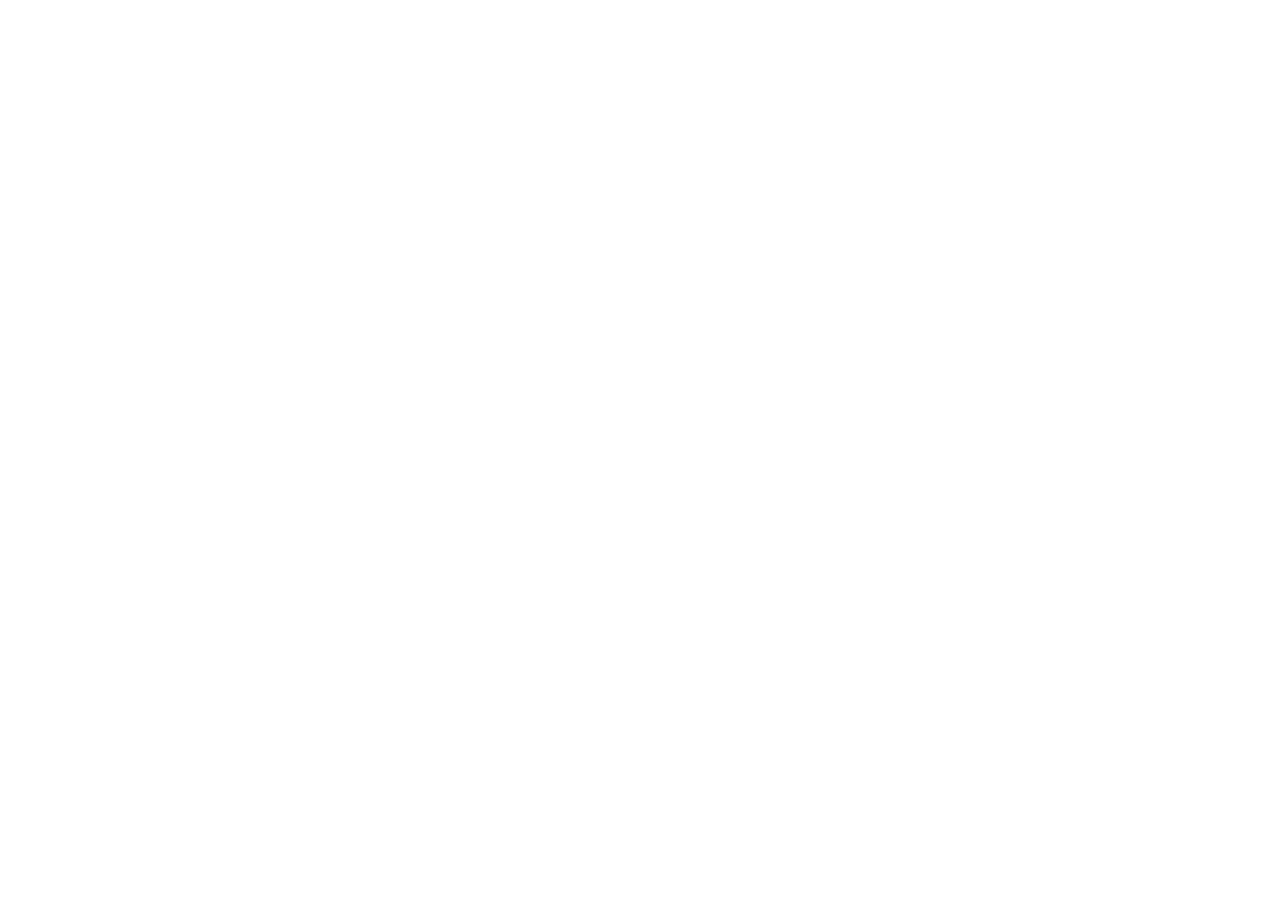
==== index.html @ 9be26e4e "글 작성중" ====
<!DOCTYPE html>
<html lang="ko">
<head>
    <meta charset="UTF-8">
    <meta name="viewport" content="width=device-width, initial-scale=1.0">
    <title>GLVK - Graphics API Learning Hub</title>
    <link rel="icon" type="image/png" href="assets/icon.png">
    <!-- Docsify 기본 테마 -->
    <!-- <link rel="stylesheet" href="//cdn.jsdelivr.net/npm/docsify@4/lib/themes/vue.css"> -->
    <!-- 다크모드 테스트 -->
     <link rel="stylesheet" href="//cdn.jsdelivr.net/npm/docsify-darklight-theme@latest/dist/style.min.css" type="text/css">
    <!-- Prism 구문 강조 라이트 테마 -->
    <link rel="stylesheet" href="//cdn.jsdelivr.net/npm/prismjs@1/themes/prism-tomorrow.min.css">
    <!-- Giscus 댓글 창 CSS (올바른 경로) -->
    <link rel="stylesheet" href="//cdn.jsdelivr.net/npm/docsify-giscus@1.0.2/dist/giscus.css">
    <!-- 커스텀 CSS -->
    <link rel="stylesheet" href="/custom.css">
</head>
<script>
  // Docsify 검색 결과 노출 시 인라인 HTML 태그 제거
  document.addEventListener('DOMNodeInserted', function(e) {
    if (e.target.className === 'search-results-item' || e.target.classList?.contains('matching-post')) {
      const snippets = e.target.querySelectorAll('p');
      snippets.forEach(p => {
        // <tag> 형태의 텍스트 및 주석 제거
        p.innerHTML = p.innerHTML.replace(/&lt;[^&]*&gt;/g, '');
      });
    }
  });
</script>
<body>
    <div id="app"></div>
    <script>
        window.$docsify = {
            name: 'GLVK',
            loadSidebar: true,
            loadNavbar: true,
            subMaxLevel: 3,
            alias: {
                '/.*/_sidebar.md': '/_sidebar.md',
                '/.*/_navbar.md': '/_navbar.md'
            },
            darklightTheme: {
                siteFont: 'PT Sans',
                defaultTheme: 'light', // 기본 테마를 라이트모드로 지정
                codeFontFamily: 'Roboto Mono, Monaco, courier, monospace',
                bodyBaseColor: '#1a1a1a',
                dark: {
                    accent: '#e9ca42',
                    background: '#121212',
                    toggleColor: '#ffffff',
                    textColor: '#b3b3b3'
                },
                light: {
                    accent: '#e9ca42',
                    background: '#ffffff',
                    toggleColor: '#000000',
                    textColor: '#222222'
                }
            },
            search: {
                maxAge: 0, // 캐시 유효 기간 (ms 단위)
                paths: 'auto',    // 모든 마크다운 문서 자동 검색
                placeholder: '검색어를 입력하세요',
                noData: '검색 결과가 없습니다 😢',
                depth: 3,         // 검색할 헤더 깊이 (# ~ ######)
                hideOtherSidebarContent: false // 검색 시 사이드바의 다른 항목 숨김 여부
            },
            giscus: {
                repo: "chema0992/glvk",
                repoId: "R_kgDOUQ-P5w",
                category: "General",
                categoryId: "DIC_kwDOUQ-P584DFXOY",
                mapping: "pathname",
                strict: "1",
                reactionsEnabled: "1",
                emitMetadata: "0",
                inputPosition: "top",
                theme: "light",
                lang: "ko",
                crossorigin: "anonymous"
            }
        }
    </script>
    <!-- Docsify -->
    <script src="//cdn.jsdelivr.net/npm/docsify@4"></script>
    <!-- Docsify Darklight Theme Plugin -->
    <script src="//cdn.jsdelivr.net/npm/docsify-darklight-theme@latest/dist/index.min.js" type="text/javascript"></script>
    <!-- Docsify Search Plugin -->
     <script src="//cdn.jsdelivr.net/npm/docsify/lib/plugins/search.min.js"></script>
    <!-- Giscus 플러그인 (올바른 파일명) -->
    <script src="//cdn.jsdelivr.net/npm/docsify-giscus@1.0.2/dist/docsify-giscus.min.js"></script>
    <!-- 구문 강조 -->
    <script src="//cdn.jsdelivr.net/npm/prismjs@1/components/prism-c.min.js"></script>
    <script src="//cdn.jsdelivr.net/npm/prismjs@1/components/prism-cpp.min.js"></script>
    <script src="//cdn.jsdelivr.net/npm/prismjs@1/components/prism-glsl.min.js"></script>
    <script src="//cdn.jsdelivr.net/npm/prismjs@1/components/prism-bash.min.js"></script>
    <script src="//cdn.jsdelivr.net/npm/prismjs@1/components/prism-python.min.js"></script>
</body>
</html>
---- custom.css ----
/* GLVK */

/* :root {
    --theme-color: #e9ca42;
    --base-font-size: 16px;
} */

/* 1. 웹폰트 불러오기 (D2Coding 및 JetBrains Mono) */
@import url('https://cdn.jsdelivr.net/gh/joungkyun/font-d2coding/d2coding.css');
@import url('https://fonts.googleapis.com/css2?family=JetBrains+Mono:wght@400;600&display=swap');

/* 2. 코드 블록에 폰트 강제 적용 */
.markdown-section pre code,
.markdown-section code[class*="language-"],
.markdown-section code:not([class*="language-"]) {
  font-family: 'D2Coding', 'JetBrains Mono', Consolas, monospace !important;
  font-weight: 400;
  letter-spacing: 0;
}

.glvk-func-tag {
    color: #ff6363;
    padding: 2px 5px;
    border-radius: 4px;
}

.glvk-def-tag {
    color: #3aad4db0;
    padding: 2px 5px;
    border-radius: 4px;
}

.glvk-var-tag {
    color: #6373ff;
    padding: 2px 5px;
    border-radius: 4px;
}

/* 검색 정렬 */

.search input {
  text-align: center !important;
}

/* 폰트 */

@font-face {
    font-family: 'Paperozi';
    src: url('https://cdn.jsdelivr.net/gh/projectnoonnu/2408-3@1.0/Paperlogy-1Thin.woff2') format('woff2');
    font-weight: 100;
    font-display: swap;
}

@font-face {
    font-family: 'Paperozi';
    src: url('https://cdn.jsdelivr.net/gh/projectnoonnu/2408-3@1.0/Paperlogy-2ExtraLight.woff2') format('woff2');
    font-weight: 200;
    font-display: swap;
}

@font-face {
    font-family: 'Paperozi';
    src: url('https://cdn.jsdelivr.net/gh/projectnoonnu/2408-3@1.0/Paperlogy-3Light.woff2') format('woff2');
    font-weight: 300;
    font-display: swap;
}

@font-face {
    font-family: 'Paperozi';
    src: url('https://cdn.jsdelivr.net/gh/projectnoonnu/2408-3@1.0/Paperlogy-4Regular.woff2') format('woff2');
    font-weight: 400;
    font-display: swap;
}

@font-face {
    font-family: 'Paperozi';
    src: url('https://cdn.jsdelivr.net/gh/projectnoonnu/2408-3@1.0/Paperlogy-5Medium.woff2') format('woff2');
    font-weight: 500;
    font-display: swap;
}

@font-face {
    font-family: 'Paperozi';
    src: url('https://cdn.jsdelivr.net/gh/projectnoonnu/2408-3@1.0/Paperlogy-6SemiBold.woff2') format('woff2');
    font-weight: 600;
    font-display: swap;
}

@font-face {
    font-family: 'Paperozi';
    src: url('https://cdn.jsdelivr.net/gh/projectnoonnu/2408-3@1.0/Paperlogy-7Bold.woff2') format('woff2');
    font-weight: 700;
    font-display: swap;
}

@font-face {
    font-family: 'Paperozi';
    src: url('https://cdn.jsdelivr.net/gh/projectnoonnu/2408-3@1.0/Paperlogy-8ExtraBold.woff2') format('woff2');
    font-weight: 800;
    font-display: swap;
}

@font-face {
    font-family: 'Paperozi';
    src: url('https://cdn.jsdelivr.net/gh/projectnoonnu/2408-3@1.0/Paperlogy-9Black.woff2') format('woff2');
    font-weight: 900;
    font-display: swap;
}

.markdown-section {
    font-family: 'Paperozi', sans-serif;
}

/* 코드 글자 크기 */

.markdown-section pre code,
.markdown-section code[class*="language-"] {
  font-size: 1rem !important;      /* 기본값(약 0.85rem)보다 크게 설정 (1rem, 15px, 16px 등 원하는 수치로 조절) */
  line-height: 1.6 !important;     /* 글자가 커진 만큼 줄 간격을 넓혀주면 훨씬 보기 편해집니다 */
}

/*제목 사이즈 */
.app-name-link {
    font-weight: 800;
}

/* 본문 */
.markdown-section {
    max-width: 900px;
}

/* 제목 */
.markdown-section h1 {
    font-size: 2.2rem;
    font-weight: 750;
}

.markdown-section h2 {
    margin-top: 2.5rem;
    font-size: 1.6rem;
}

/* 코드 */
.markdown-section pre {
    border-radius: 12px;
    padding: 20px;
}

/* 인라인 코드 */
.markdown-section code {
    border-radius: 6px;
    padding: 2px 5px;
}

/* 사이드바 */
.sidebar {
    padding-top: 20px;
}

.sidebar-nav > ul > li > p {
    font-weight: 700;
}

/* Navbar */
.app-nav {
    padding-right: 30px;
}
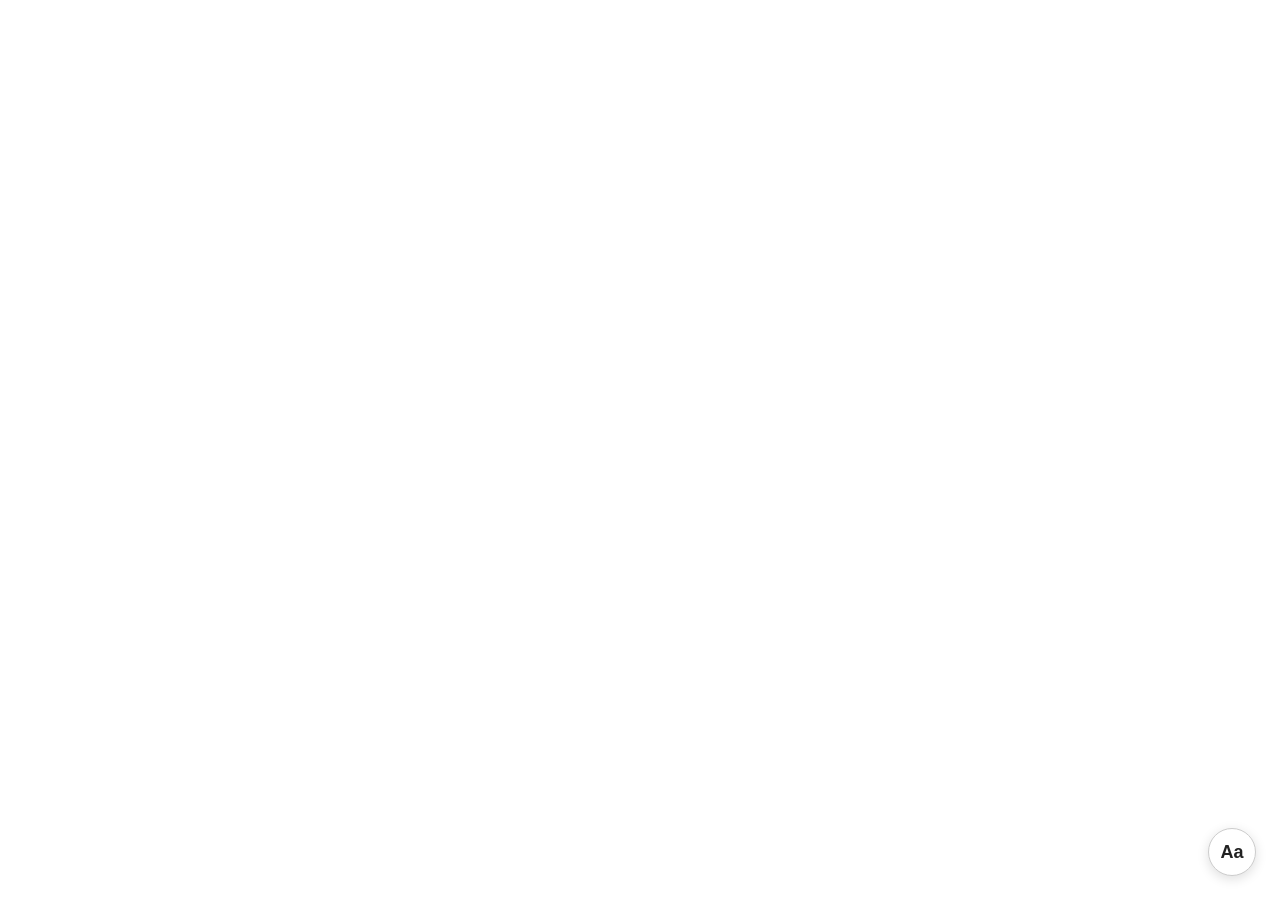
==== commit 41aaf324: "폰트 설정 추가해봄" ====
--- a/index.html
+++ b/index.html
@@ -1,100 +1,92 @@
-<!DOCTYPE html>
-<html lang="ko">
-<head>
-    <meta charset="UTF-8">
-    <meta name="viewport" content="width=device-width, initial-scale=1.0">
-    <title>GLVK - Graphics API Learning Hub</title>
-    <link rel="icon" type="image/png" href="assets/icon.png">
-    <!-- Docsify 기본 테마 -->
-    <!-- <link rel="stylesheet" href="//cdn.jsdelivr.net/npm/docsify@4/lib/themes/vue.css"> -->
-    <!-- 다크모드 테스트 -->
-     <link rel="stylesheet" href="//cdn.jsdelivr.net/npm/docsify-darklight-theme@latest/dist/style.min.css" type="text/css">
-    <!-- Prism 구문 강조 라이트 테마 -->
-    <link rel="stylesheet" href="//cdn.jsdelivr.net/npm/prismjs@1/themes/prism-tomorrow.min.css">
-    <!-- Giscus 댓글 창 CSS (올바른 경로) -->
-    <link rel="stylesheet" href="//cdn.jsdelivr.net/npm/docsify-giscus@1.0.2/dist/giscus.css">
-    <!-- 커스텀 CSS -->
-    <link rel="stylesheet" href="/custom.css">
-</head>
-<script>
-  // Docsify 검색 결과 노출 시 인라인 HTML 태그 제거
-  document.addEventListener('DOMNodeInserted', function(e) {
-    if (e.target.className === 'search-results-item' || e.target.classList?.contains('matching-post')) {
-      const snippets = e.target.querySelectorAll('p');
-      snippets.forEach(p => {
-        // <tag> 형태의 텍스트 및 주석 제거
-        p.innerHTML = p.innerHTML.replace(/&lt;[^&]*&gt;/g, '');
-      });
-    }
-  });
-</script>
-<body>
-    <div id="app"></div>
-    <script>
-        window.$docsify = {
-            name: 'GLVK',
-            loadSidebar: true,
-            loadNavbar: true,
-            subMaxLevel: 3,
-            alias: {
-                '/.*/_sidebar.md': '/_sidebar.md',
-                '/.*/_navbar.md': '/_navbar.md'
-            },
-            darklightTheme: {
-                siteFont: 'PT Sans',
-                defaultTheme: 'light', // 기본 테마를 라이트모드로 지정
-                codeFontFamily: 'Roboto Mono, Monaco, courier, monospace',
-                bodyBaseColor: '#1a1a1a',
-                dark: {
-                    accent: '#e9ca42',
-                    background: '#121212',
-                    toggleColor: '#ffffff',
-                    textColor: '#b3b3b3'
-                },
-                light: {
-                    accent: '#e9ca42',
-                    background: '#ffffff',
-                    toggleColor: '#000000',
-                    textColor: '#222222'
-                }
-            },
-            search: {
-                maxAge: 0, // 캐시 유효 기간 (ms 단위)
-                paths: 'auto',    // 모든 마크다운 문서 자동 검색
-                placeholder: '검색어를 입력하세요',
-                noData: '검색 결과가 없습니다 😢',
-                depth: 3,         // 검색할 헤더 깊이 (# ~ ######)
-                hideOtherSidebarContent: false // 검색 시 사이드바의 다른 항목 숨김 여부
-            },
-            giscus: {
-                repo: "chema0992/glvk",
-                repoId: "R_kgDOUQ-P5w",
-                category: "General",
-                categoryId: "DIC_kwDOUQ-P584DFXOY",
-                mapping: "pathname",
-                strict: "1",
-                reactionsEnabled: "1",
-                emitMetadata: "0",
-                inputPosition: "top",
-                theme: "light",
-                lang: "ko",
-                crossorigin: "anonymous"
-            }
-        }
-    </script>
-    <!-- Docsify -->
-    <script src="//cdn.jsdelivr.net/npm/docsify@4"></script>
-    <!-- Docsify Darklight Theme Plugin -->
-    <script src="//cdn.jsdelivr.net/npm/docsify-darklight-theme@latest/dist/index.min.js" type="text/javascript"></script>
-    <!-- Docsify Search Plugin -->
-     <script src="//cdn.jsdelivr.net/npm/docsify/lib/plugins/search.min.js"></script>
-    <!-- Giscus 플러그인 (올바른 파일명) -->
-    <script src="//cdn.jsdelivr.net/npm/docsify-giscus@1.0.2/dist/docsify-giscus.min.js"></script>
-    <!-- 구문 강조 -->
-    <script src="//cdn.jsdelivr.net/npm/prismjs@1/components/prism-c.min.js"></script>
-    <script src="//cdn.jsdelivr.net/npm/prismjs@1/components/prism-cpp.min.js"></script>
-    <script src="//cdn.jsdelivr.net/npm/prismjs@1/components/prism-glsl.min.js"></script>
-    <script src="//cdn.jsdelivr.net/npm/prismjs@1/components/prism-bash.min.js"></script>
-    <script src="//cdn.jsdelivr.net/npm/prismjs@1/components/prism-python.min.js"></script>
-</body>
-</html>+<!DOCTYPE html>
+<html lang="ko">
+<head>
+    <meta name="google-site-verification" content="3jpRHeBSutuVUyDycDErkedDD_HHQA9N_87u5gisuYU" />
+    <meta charset="UTF-8">
+    <meta name="viewport" content="width=device-width, initial-scale=1.0">
+    <title>GLVK - Graphics API Learning Hub</title>
+    <link rel="icon" type="image/png" href="assets/icon.png">
+    <!-- Docsify 기본 테마 -->
+    <!-- <link rel="stylesheet" href="//cdn.jsdelivr.net/npm/docsify@4/lib/themes/vue.css"> -->
+    <!-- 다크모드 테스트 -->
+     <link rel="stylesheet" href="//cdn.jsdelivr.net/npm/docsify-darklight-theme@latest/dist/style.min.css" type="text/css">
+    <!-- Prism 구문 강조 라이트 테마 -->
+    <link rel="stylesheet" href="//cdn.jsdelivr.net/npm/prismjs@1/themes/prism-tomorrow.min.css">
+    <!-- Giscus 댓글 창 CSS (올바른 경로) -->
+    <link rel="stylesheet" href="//cdn.jsdelivr.net/npm/docsify-giscus@1.0.2/dist/giscus.css">
+    <!-- 커스텀 CSS -->
+    <link rel="stylesheet" href="/custom.css">
+</head>
+<body>
+    <div id="app"></div>
+    <script>
+        window.$docsify = {
+            name: 'GLVK',
+            loadSidebar: true,
+            loadNavbar: true,
+            subMaxLevel: 3,
+            alias: {
+                '/.*/_sidebar.md': '/_sidebar.md',
+                '/.*/_navbar.md': '/_navbar.md'
+            },
+            darklightTheme: {
+                siteFont: 'Paperozi',
+                defaultTheme: 'light', // 기본 테마를 라이트모드로 지정
+                codeFontFamily: 'Roboto Mono, Monaco, courier, monospace',
+                bodyBaseColor: '#1a1a1a',
+                dark: {
+                    accent: '#e9ca42',
+                    background: '#121212',
+                    toggleColor: '#ffffff',
+                    textColor: '#b3b3b3'
+                },
+                light: {
+                    accent: '#e9ca42',
+                    background: '#ffffff',
+                    toggleColor: '#000000',
+                    textColor: '#222222'
+                }
+            },
+            search: {
+                maxAge: 0, // 캐시 유효 기간 (ms 단위)
+                paths: 'auto',    // 모든 마크다운 문서 자동 검색
+                placeholder: '검색어를 입력하세요',
+                noData: '검색 결과가 없습니다 😢',
+                depth: 3,         // 검색할 헤더 깊이 (# ~ ######)
+                hideOtherSidebarContent: false, // 검색 시 사이드바의 다른 항목 숨김 여부
+                clean: true
+            },
+            giscus: {
+                repo: "chema0992/glvk",
+                repoId: "R_kgDOUQ-P5w",
+                category: "General",
+                categoryId: "DIC_kwDOUQ-P584DFXOY",
+                mapping: "pathname",
+                strict: "1",
+                reactionsEnabled: "1",
+                emitMetadata: "0",
+                inputPosition: "top",
+                theme: "light",
+                lang: "ko",
+                crossorigin: "anonymous"
+            }
+        }
+    </script>
+    <!-- Docsify -->
+    <script src="//cdn.jsdelivr.net/npm/docsify@4"></script>
+    <!-- Docsify Darklight Theme Plugin -->
+    <script src="//cdn.jsdelivr.net/npm/docsify-darklight-theme@latest/dist/index.min.js" type="text/javascript"></script>
+    <!-- Docsify Search Plugin -->
+     <script src="//cdn.jsdelivr.net/npm/docsify/lib/plugins/search.min.js"></script>
+    <!-- Giscus 플러그인 (올바른 파일명) -->
+    <script src="//cdn.jsdelivr.net/npm/docsify-giscus@1.0.2/dist/docsify-giscus.min.js"></script>
+    <!-- 구문 강조 -->
+    <script src="//cdn.jsdelivr.net/npm/prismjs@1/components/prism-c.min.js"></script>
+    <script src="//cdn.jsdelivr.net/npm/prismjs@1/components/prism-cpp.min.js"></script>
+    <script src="//cdn.jsdelivr.net/npm/prismjs@1/components/prism-glsl.min.js"></script>
+    <script src="//cdn.jsdelivr.net/npm/prismjs@1/components/prism-bash.min.js"></script>
+    <script src="//cdn.jsdelivr.net/npm/prismjs@1/components/prism-python.min.js"></script>
+
+    <script src="/font-settings.js"></script>
+</body>
+</html>
--- a/custom.css
+++ b/custom.css
@@ -1,167 +1,312 @@
-/* GLVK */
-
-/* :root {
-    --theme-color: #e9ca42;
-    --base-font-size: 16px;
-} */
-
-/* 1. 웹폰트 불러오기 (D2Coding 및 JetBrains Mono) */
-@import url('https://cdn.jsdelivr.net/gh/joungkyun/font-d2coding/d2coding.css');
-@import url('https://fonts.googleapis.com/css2?family=JetBrains+Mono:wght@400;600&display=swap');
-
-/* 2. 코드 블록에 폰트 강제 적용 */
-.markdown-section pre code,
-.markdown-section code[class*="language-"],
-.markdown-section code:not([class*="language-"]) {
-  font-family: 'D2Coding', 'JetBrains Mono', Consolas, monospace !important;
-  font-weight: 400;
-  letter-spacing: 0;
-}
-
-.glvk-func-tag {
-    color: #ff6363;
-    padding: 2px 5px;
-    border-radius: 4px;
-}
-
-.glvk-def-tag {
-    color: #3aad4db0;
-    padding: 2px 5px;
-    border-radius: 4px;
-}
-
-.glvk-var-tag {
-    color: #6373ff;
-    padding: 2px 5px;
-    border-radius: 4px;
-}
-
-/* 검색 정렬 */
-
-.search input {
-  text-align: center !important;
-}
-
-/* 폰트 */
-
-@font-face {
-    font-family: 'Paperozi';
-    src: url('https://cdn.jsdelivr.net/gh/projectnoonnu/2408-3@1.0/Paperlogy-1Thin.woff2') format('woff2');
-    font-weight: 100;
-    font-display: swap;
-}
-
-@font-face {
-    font-family: 'Paperozi';
-    src: url('https://cdn.jsdelivr.net/gh/projectnoonnu/2408-3@1.0/Paperlogy-2ExtraLight.woff2') format('woff2');
-    font-weight: 200;
-    font-display: swap;
-}
-
-@font-face {
-    font-family: 'Paperozi';
-    src: url('https://cdn.jsdelivr.net/gh/projectnoonnu/2408-3@1.0/Paperlogy-3Light.woff2') format('woff2');
-    font-weight: 300;
-    font-display: swap;
-}
-
-@font-face {
-    font-family: 'Paperozi';
-    src: url('https://cdn.jsdelivr.net/gh/projectnoonnu/2408-3@1.0/Paperlogy-4Regular.woff2') format('woff2');
-    font-weight: 400;
-    font-display: swap;
-}
-
-@font-face {
-    font-family: 'Paperozi';
-    src: url('https://cdn.jsdelivr.net/gh/projectnoonnu/2408-3@1.0/Paperlogy-5Medium.woff2') format('woff2');
-    font-weight: 500;
-    font-display: swap;
-}
-
-@font-face {
-    font-family: 'Paperozi';
-    src: url('https://cdn.jsdelivr.net/gh/projectnoonnu/2408-3@1.0/Paperlogy-6SemiBold.woff2') format('woff2');
-    font-weight: 600;
-    font-display: swap;
-}
-
-@font-face {
-    font-family: 'Paperozi';
-    src: url('https://cdn.jsdelivr.net/gh/projectnoonnu/2408-3@1.0/Paperlogy-7Bold.woff2') format('woff2');
-    font-weight: 700;
-    font-display: swap;
-}
-
-@font-face {
-    font-family: 'Paperozi';
-    src: url('https://cdn.jsdelivr.net/gh/projectnoonnu/2408-3@1.0/Paperlogy-8ExtraBold.woff2') format('woff2');
-    font-weight: 800;
-    font-display: swap;
-}
-
-@font-face {
-    font-family: 'Paperozi';
-    src: url('https://cdn.jsdelivr.net/gh/projectnoonnu/2408-3@1.0/Paperlogy-9Black.woff2') format('woff2');
-    font-weight: 900;
-    font-display: swap;
-}
-
-.markdown-section {
-    font-family: 'Paperozi', sans-serif;
-}
-
-/* 코드 글자 크기 */
-
-.markdown-section pre code,
-.markdown-section code[class*="language-"] {
-  font-size: 1rem !important;      /* 기본값(약 0.85rem)보다 크게 설정 (1rem, 15px, 16px 등 원하는 수치로 조절) */
-  line-height: 1.6 !important;     /* 글자가 커진 만큼 줄 간격을 넓혀주면 훨씬 보기 편해집니다 */
-}
-
-/*제목 사이즈 */
-.app-name-link {
-    font-weight: 800;
-}
-
-/* 본문 */
-.markdown-section {
-    max-width: 900px;
-}
-
-/* 제목 */
-.markdown-section h1 {
-    font-size: 2.2rem;
-    font-weight: 750;
-}
-
-.markdown-section h2 {
-    margin-top: 2.5rem;
-    font-size: 1.6rem;
-}
-
-/* 코드 */
-.markdown-section pre {
-    border-radius: 12px;
-    padding: 20px;
-}
-
-/* 인라인 코드 */
-.markdown-section code {
-    border-radius: 6px;
-    padding: 2px 5px;
-}
-
-/* 사이드바 */
-.sidebar {
-    padding-top: 20px;
-}
-
-.sidebar-nav > ul > li > p {
-    font-weight: 700;
-}
-
-/* Navbar */
-.app-nav {
-    padding-right: 30px;
+/* GLVK */
+
+/* :root {
+    --theme-color: #e9ca42;
+    --base-font-size: 16px;
+} */
+
+/* 1. 웹폰트 불러오기 (D2Coding 및 JetBrains Mono) */
+@import url('https://cdn.jsdelivr.net/gh/joungkyun/font-d2coding/d2coding.css');
+@import url('https://fonts.googleapis.com/css2?family=JetBrains+Mono:wght@400;600&display=swap');
+
+/* 2. 코드 블록에 폰트 강제 적용 */
+.markdown-section pre code,
+.markdown-section code[class*="language-"],
+.markdown-section code:not([class*="language-"]) {
+  font-family: 'D2Coding', 'JetBrains Mono', Consolas, monospace !important;
+  font-weight: 400;
+  letter-spacing: 0;
+}
+
+.glvk-func-tag {
+    color: #ff6363;
+    padding: 2px 5px;
+    border-radius: 4px;
+}
+
+.glvk-def-tag {
+    color: #3aad4db0;
+    padding: 2px 5px;
+    border-radius: 4px;
+}
+
+.glvk-var-tag {
+    color: #6373ff;
+    padding: 2px 5px;
+    border-radius: 4px;
+}
+
+/* 검색 정렬 */
+
+.search input {
+  text-align: center !important;
+}
+
+/* 폰트 */
+
+@font-face {
+    font-family: 'Paperozi';
+    src: url('https://cdn.jsdelivr.net/gh/projectnoonnu/2408-3@1.0/Paperlogy-1Thin.woff2') format('woff2');
+    font-weight: 100;
+    font-display: swap;
+}
+
+@font-face {
+    font-family: 'Paperozi';
+    src: url('https://cdn.jsdelivr.net/gh/projectnoonnu/2408-3@1.0/Paperlogy-2ExtraLight.woff2') format('woff2');
+    font-weight: 200;
+    font-display: swap;
+}
+
+@font-face {
+    font-family: 'Paperozi';
+    src: url('https://cdn.jsdelivr.net/gh/projectnoonnu/2408-3@1.0/Paperlogy-3Light.woff2') format('woff2');
+    font-weight: 300;
+    font-display: swap;
+}
+
+@font-face {
+    font-family: 'Paperozi';
+    src: url('https://cdn.jsdelivr.net/gh/projectnoonnu/2408-3@1.0/Paperlogy-4Regular.woff2') format('woff2');
+    font-weight: 400;
+    font-display: swap;
+}
+
+@font-face {
+    font-family: 'Paperozi';
+    src: url('https://cdn.jsdelivr.net/gh/projectnoonnu/2408-3@1.0/Paperlogy-5Medium.woff2') format('woff2');
+    font-weight: 500;
+    font-display: swap;
+}
+
+@font-face {
+    font-family: 'Paperozi';
+    src: url('https://cdn.jsdelivr.net/gh/projectnoonnu/2408-3@1.0/Paperlogy-6SemiBold.woff2') format('woff2');
+    font-weight: 600;
+    font-display: swap;
+}
+
+@font-face {
+    font-family: 'Paperozi';
+    src: url('https://cdn.jsdelivr.net/gh/projectnoonnu/2408-3@1.0/Paperlogy-7Bold.woff2') format('woff2');
+    font-weight: 700;
+    font-display: swap;
+}
+
+@font-face {
+    font-family: 'Paperozi';
+    src: url('https://cdn.jsdelivr.net/gh/projectnoonnu/2408-3@1.0/Paperlogy-8ExtraBold.woff2') format('woff2');
+    font-weight: 800;
+    font-display: swap;
+}
+
+@font-face {
+    font-family: 'Paperozi';
+    src: url('https://cdn.jsdelivr.net/gh/projectnoonnu/2408-3@1.0/Paperlogy-9Black.woff2') format('woff2');
+    font-weight: 900;
+    font-display: swap;
+}
+
+.markdown-section {
+    font-family: var(--glvk-font-family) !important;
+}
+
+/* 코드 글자 크기 */
+
+.markdown-section pre code,
+.markdown-section code[class*="language-"] {
+  font-size: 1rem !important;      /* 기본값(약 0.85rem)보다 크게 설정 (1rem, 15px, 16px 등 원하는 수치로 조절) */
+  line-height: 1.6 !important;     /* 글자가 커진 만큼 줄 간격을 넓혀주면 훨씬 보기 편해집니다 */
+}
+
+/*제목 사이즈 */
+.app-name-link {
+    font-weight: 800;
+}
+
+/* 본문 */
+.markdown-section {
+    max-width: 900px;
+}
+
+/* 제목 */
+.markdown-section h1 {
+    font-size: 2.2rem;
+    font-weight: 750;
+}
+
+.markdown-section h2 {
+    margin-top: 2.5rem;
+    font-size: 1.6rem;
+}
+
+/* 코드 */
+.markdown-section pre {
+    border-radius: 12px;
+    padding: 20px;
+}
+
+/* 인라인 코드 */
+.markdown-section code {
+    border-radius: 6px;
+    padding: 2px 5px;
+}
+
+/* 사이드바 */
+.sidebar {
+    padding-top: 20px;
+}
+
+.sidebar-nav > ul > li > p {
+    font-weight: 700;
+}
+
+/* Navbar */
+.app-nav {
+    padding-right: 30px;
+}
+
+/* GLVK Font Settings */
+
+:root {
+    --glvk-font-family: 'Paperozi', sans-serif;
+}
+
+/* 사이트 기본 글꼴 */
+body,
+.markdown-section,
+.sidebar,
+.sidebar-nav,
+.app-nav,
+.app-name-link {
+    font-family: var(--glvk-font-family) !important;
+}
+
+/* 코드 폰트는 별도로 유지 */
+.markdown-section pre code,
+.markdown-section code[class*="language-"],
+.markdown-section code:not([class*="language-"]) {
+    font-family: 'D2Coding', 'JetBrains Mono', Consolas, monospace !important;
+}
+
+/* 폰트 설정 버튼 */
+#glvk-font-toggle {
+    position: fixed;
+    right: 24px;
+    bottom: 24px;
+    z-index: 99999;
+
+    width: 48px;
+    height: 48px;
+
+    border: 1px solid #ccc;
+    border-radius: 50%;
+
+    background: #fff;
+    color: #222;
+
+    font-size: 18px;
+    font-weight: 700;
+
+    cursor: pointer;
+    box-shadow: 0 3px 12px #0002;
+}
+
+/* 설정 패널 */
+#glvk-font-panel {
+    position: fixed;
+    right: 24px;
+    bottom: 84px;
+    z-index: 99999;
+
+    width: min(340px, calc(100vw - 32px));
+    box-sizing: border-box;
+
+    padding: 20px;
+
+    background: #fff;
+    color: #222;
+
+    border: 1px solid #ddd;
+    border-radius: 12px;
+
+    box-shadow: 0 5px 25px #0003;
+}
+
+#glvk-font-panel[hidden] {
+    display: none !important;
+}
+
+#glvk-font-panel .glvk-font-header {
+    display: flex;
+    justify-content: space-between;
+    align-items: center;
+    margin-bottom: 18px;
+}
+
+#glvk-font-panel .glvk-font-header strong {
+    font-size: 18px;
+}
+
+#glvk-font-panel label {
+    display: block;
+    margin-top: 12px;
+    margin-bottom: 6px;
+    font-size: 13px;
+    font-weight: 600;
+}
+
+#glvk-font-panel input,
+#glvk-font-panel select {
+    width: 100%;
+    box-sizing: border-box;
+
+    padding: 10px;
+
+    border: 1px solid #ccc;
+    border-radius: 7px;
+
+    background: #fff;
+    color: #222;
+
+    font-size: 14px;
+}
+
+#glvk-font-panel button {
+    cursor: pointer;
+}
+
+#glvk-font-panel .glvk-font-apply {
+    width: 100%;
+    margin-top: 16px;
+    padding: 10px;
+
+    border: none;
+    border-radius: 7px;
+
+    background: #e9ca42;
+    color: #222;
+
+    font-weight: 700;
+}
+
+#glvk-font-panel .glvk-font-close {
+    border: none;
+    background: none;
+    color: inherit;
+    font-size: 20px;
+}
+
+#glvk-font-status {
+    margin-top: 12px;
+    font-size: 12px;
+    color: #777;
+    line-height: 1.5;
+}
+
+#glvk-font-panel small {
+    display: block;
+    margin-top: 6px;
+    color: #777;
+    font-size: 11px;
 }
